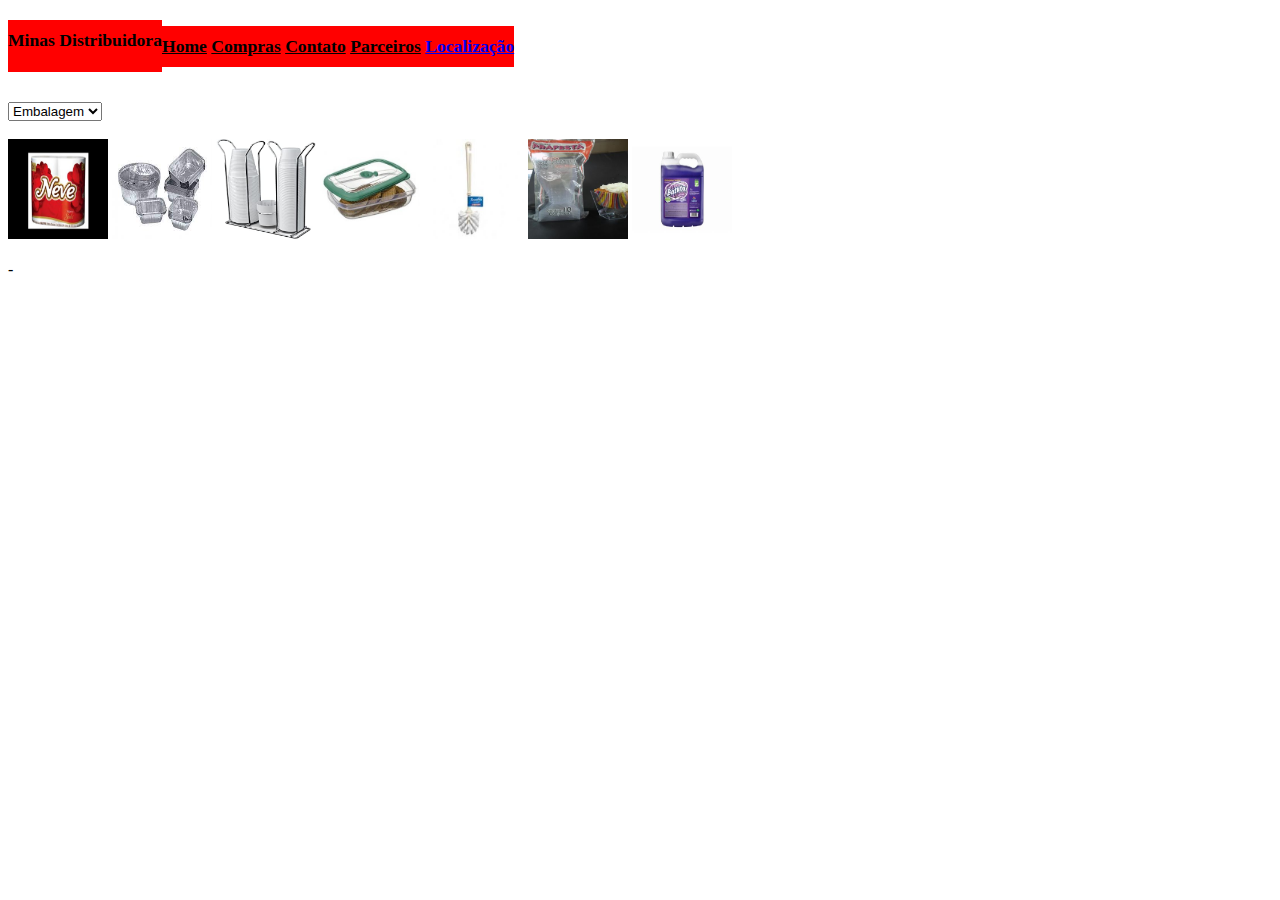
==== compras.html @ a645e39c "repositorioprojeto" ====
<!DOCTYPE html>
<html lang="pt-br">
    <head>
        <meta charset="UTF-8">
    <meta http-equiv="X-UA-Compatible" content="IE=edge">
    <meta name="viewport" content="width=device-width, initial-scale=1.0">
    <link rel="stylesheet" href="style/style.css">
    <title>Minas Distribuidora</title>
</head>

<body>

    <div class="flexbox">
        <h1>Minas Distribuidora   
        </h1>
        
        <ul id="flexbox" class="menu">
            <a href="index.html" class="menu">Home</a>
            <a href="compras.html" class="menu">Compras</a>
            <a href="contato.html" class="menu">Contato</a>
            <a href="parceiros.html" class="menu">Parceiros</a>
            <a href="localização.html" class="menu__inicio">Localização</a>
            </ul>
        </div>
  
    <br>
    <select name="Categorias">
        <article>Categorias</article>
        
        <option value="Embalagem">Embalagem</option>
        <option value="Confeitaria">Confeitaria</option>
        <option value="Alimentos">Alimentos</option>
        <option value="Decoração">Decoracao</option>
        <option value="Doces">Doces</option>
        <option value="Categorias">Categorias</option>
        <option value="Limpeza">limpeza</option>
        <option value="Descartavel">Descartavel</option>
    </select>
    <br>
    <br>
    <div>
          
        <img src="imagens/001.png" alt="trulli"width="100" height="100"> 
        <img src="imagens/marmitex.jpg"width="100" height="100"> 
        <img src="imagens/organizdosdecopo.jpg"width="100" height="100"> 
        <img src="imagens/09294.jpg"width="100" height="100"> 
        <img src="imagens/03504.jpg"width="100" height="100"> 
        <img src="imagens/SAM_2878.jpg"width="100" height="100"> 
        <img src="imagens/desinfetanteingleza.jpg"width="100" height="100"> 
    </div>
  
       <br>
    
    
</body>
</html>-
---- style/style.css ----
h1{
    background-color: red;
    color: black;
    margin: opx;
    width: opx;
    height: opx;
    border: black;
    font-family: "Open Sans",sans-serif black;
    font-size: 1.1rem;
    font-weight: 600;
    padding: 10px 0;
   
 
 }  

.flexbox{ 
    display:flex;
flex-direction: row;


}
.menu{
    background-color: red;
    color: black;
    margin: opx;
    width: opx;
    height: opx;
    border: black;
    font-family: "Open Sans",sans-serif black;
    font-size: 1.1rem;
    font-weight: 600;
    padding: 10px 0;
}
.img{
    background-image: repeating-linear-gradient();
}

#fotos{
    margin-top: 30px;
    width: 650px;
    overflow: hidden;
    height: 110px;
    border: 1px solid #ccc;
    
    }
        
#fotos ul li{ 
    margin-right: 4px;
    cursor: pointer;
width: 100px;
height: 100px;
background-color: #ccc;
border: 1px solid #555;
display:inline-block;
}

figcaption{
    font-family:'Segoe UI', Tahoma, Geneva, Verdana, sans-serif;
    font-size: large;
}
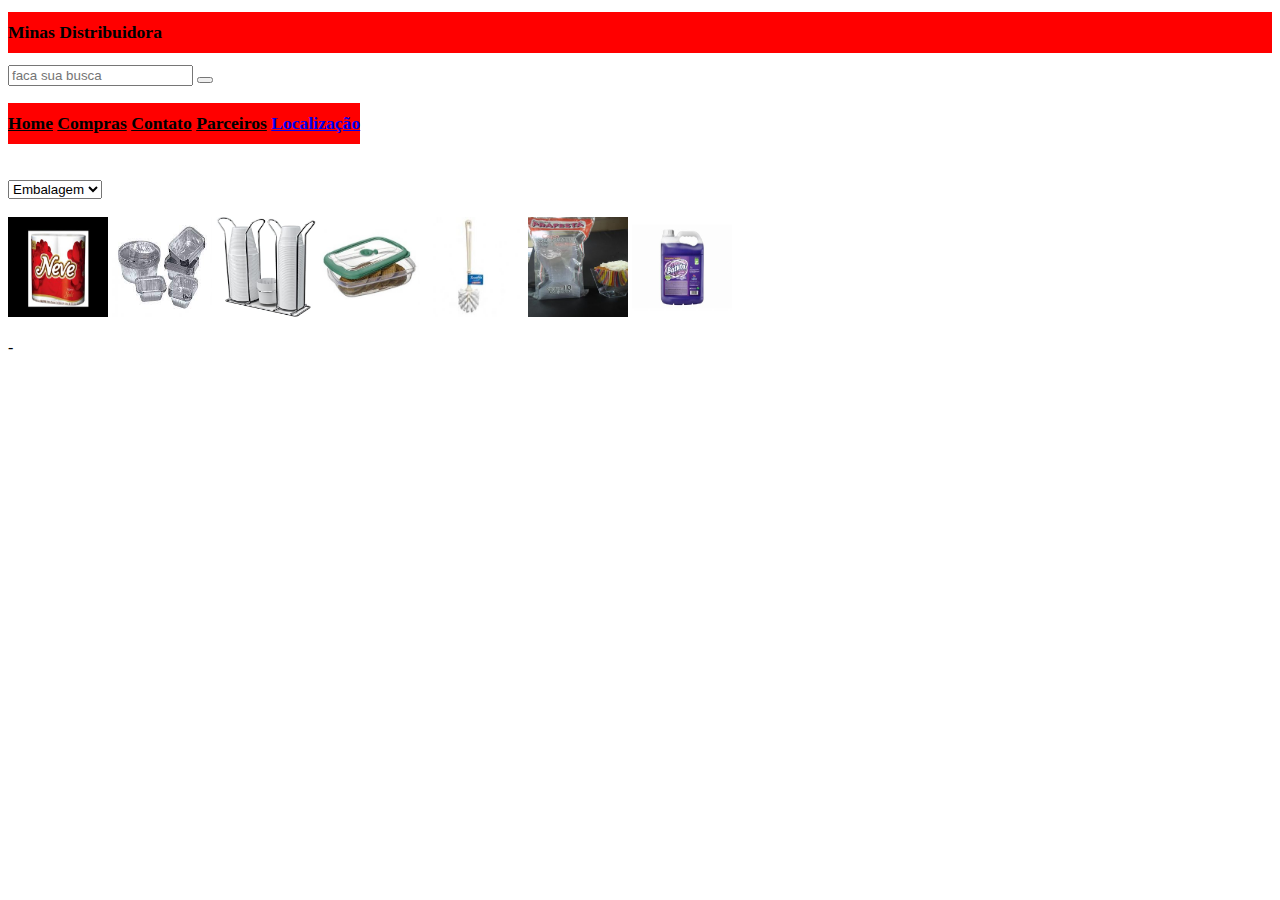
==== commit d51d324e: "alteraçoes" ====
--- a/compras.html
+++ b/compras.html
@@ -10,20 +10,24 @@
 
 <body>
 
-    <div class="flexbox">
-        <h1>Minas Distribuidora   
-        </h1>
-        
-        <ul id="flexbox" class="menu">
-            <a href="index.html" class="menu">Home</a>
-            <a href="compras.html" class="menu">Compras</a>
-            <a href="contato.html" class="menu">Contato</a>
-            <a href="parceiros.html" class="menu">Parceiros</a>
-            <a href="localização.html" class="menu__inicio">Localização</a>
-            </ul>
-        </div>
+  
+    <h1>Minas Distribuidora</h1> 
+      <form action="#" method="post">
+          <input type="text" name="search" placeholder="faca sua busca" required>
+          <button type="submit"><i class="fas fa-search"></i></button>
+      </form>  
+    <div class="flexbox">   
+    <ul class="menu">
+        <a href="index.html" class="menu">Home</a>
+        <a href="compras.html" class="menu">Compras</a>
+        <a href="contato.html" class="menu">Contato</a>
+        <a href="parceiros.html" class="menu">Parceiros</a>
+        <a href="localização.html" class="menu__inicio">Localização</a>
+        </ul>
+     </div>
   
     <br>
+    
     <select name="Categorias">
         <article>Categorias</article>
         
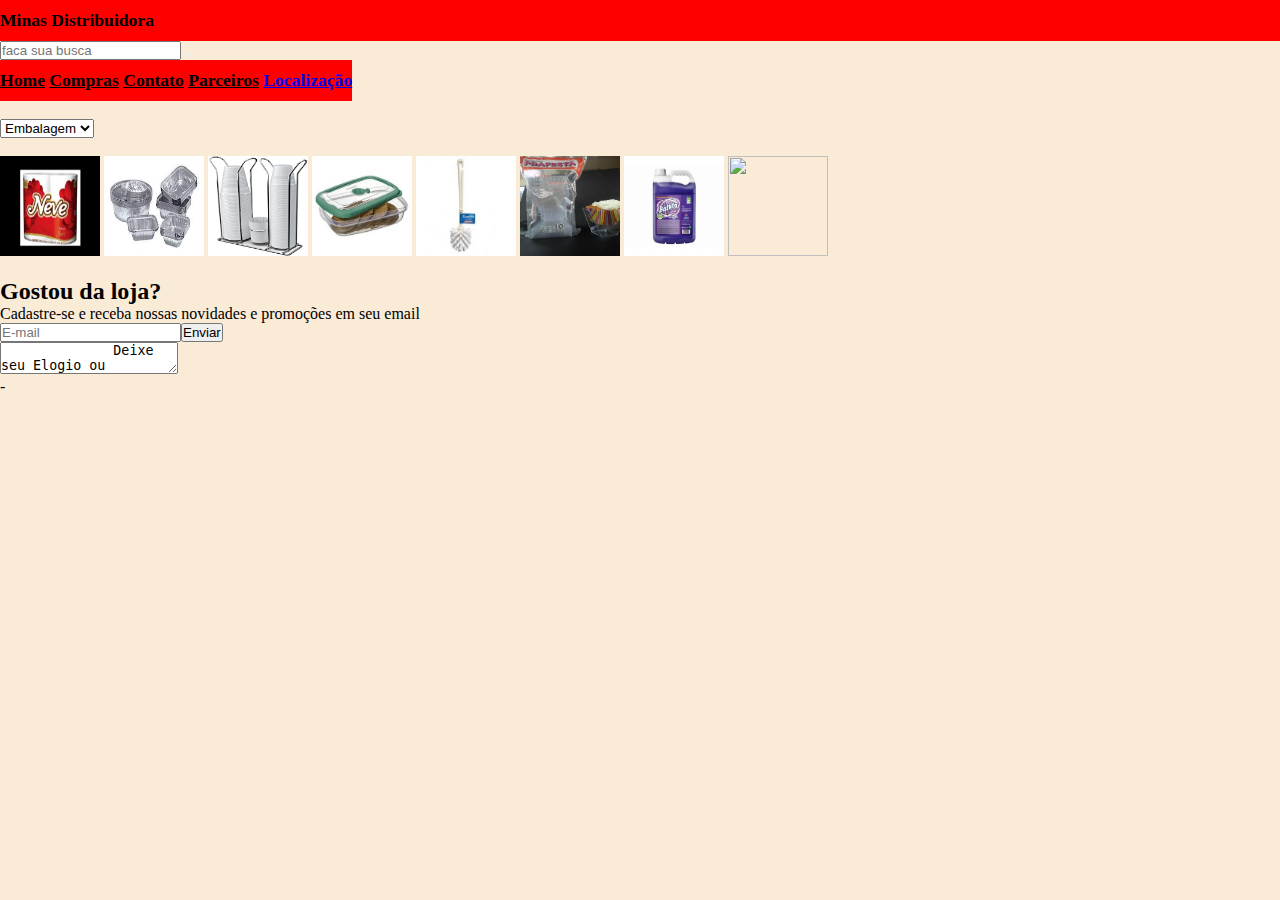
==== commit 3a92dea0: "master" ====
--- a/compras.html
+++ b/compras.html
@@ -51,9 +51,32 @@
         <img src="imagens/03504.jpg"width="100" height="100"> 
         <img src="imagens/SAM_2878.jpg"width="100" height="100"> 
         <img src="imagens/desinfetanteingleza.jpg"width="100" height="100"> 
+        <img src="imagens/"width="100" height="100">
     </div>
   
        <br>
+       <footer>
+        <div class="feedback" >
+          <div class="email ">
+            <section class="Noticias" data-tray-tst="noticias-box">
+              <h2 class="titulo">Gostou da loja?</h2>
+              <span>Cadastre-se e receba nossas novidades e promoções em seu email</span>
+              <form action="/mvc/store/newsletter/?loja=779654" method="post" name="newsletter" data-tray-tst="newsletter_form">
+                <input name="email" type="email" placeholder="E-mail" data-tray-tst="newsletter_email"><button class="news-btn" data-tray-tst="newsletter_cadastrar">
+                  Enviar</button>
+                </form>
+              </section>
+            </div>
+          </div>
+
+      
+            <textarea class="form-control" placeholder="Deixe Seu Comentario" id="Comentario">
+              Deixe seu Elogio ou Reclamação
+            </textarea>
+            <label for="floatingTextarea">
+            </label>
+          
+    </footer>
     
     
 </body>
--- a/style/style.css
+++ b/style/style.css
@@ -20,6 +20,9 @@
 
 
 }
+body{
+    background-color: antiquewhite;
+}
 .menu{
     background-color: red;
     color: black;
@@ -34,6 +37,8 @@
 }
 .img{
     background-image: repeating-linear-gradient();
+    flex-direction: column;
+    grid-gap: 10px;
 }
 
 #fotos{
@@ -60,3 +65,34 @@
     font-size: large;
 }
 
+*{
+    margin:0;
+    padding: 0;
+    box-sizing:border-box ;
+}
+.container-galeria{
+    display:grid;
+    grid-template-columns: repeat(6,1fr);
+    grid-auto-rows: 100px;
+
+}
+.item-galeria{
+    position: relative;
+}
+.item-galeria .img-galeria{
+    width: 100px;
+    height: 100px;
+    object-fit: cover;
+}
+.item-galeria .title-galeria{
+    position: absolute;
+    background-color: rgba(0,0,0,0.5) ;
+    left: 0;
+    bottom:0 ;
+    width:100px ;
+    color:#ccc;
+    padding: 10px ;
+    font-size: 16pt;
+    font-family: Verdana, Geneva, Tahoma, sans-serif;
+
+}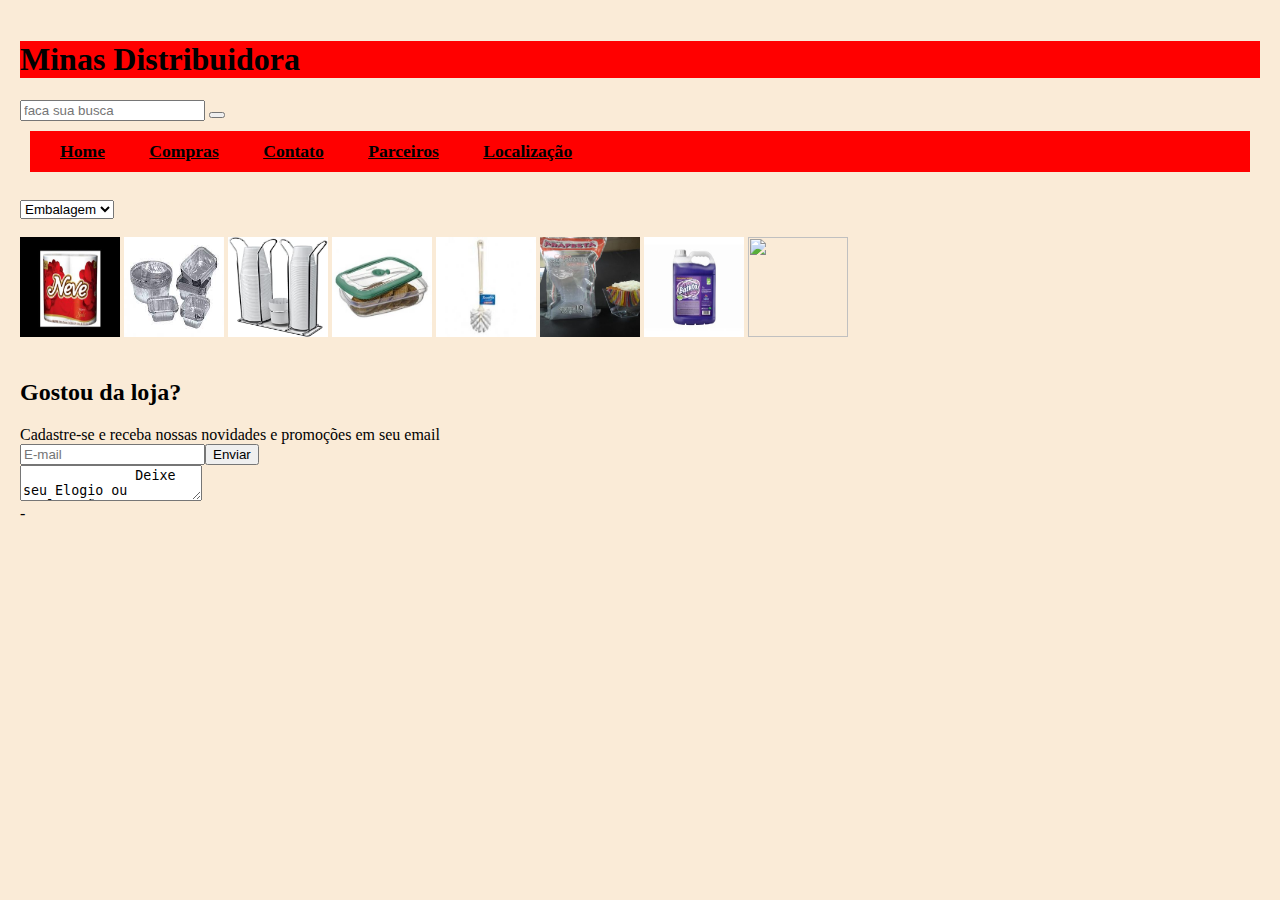
==== commit 260dbe2c: "testes de allinhamento" ====
--- a/compras.html
+++ b/compras.html
@@ -22,7 +22,7 @@
         <a href="compras.html" class="menu">Compras</a>
         <a href="contato.html" class="menu">Contato</a>
         <a href="parceiros.html" class="menu">Parceiros</a>
-        <a href="localização.html" class="menu__inicio">Localização</a>
+        <a href="localizacao.html" class="menu">Localização</a>
         </ul>
      </div>
   
--- a/style/style.css
+++ b/style/style.css
@@ -2,42 +2,32 @@
 h1{
     background-color: red;
     color: black;
-    margin: opx;
-    width: opx;
-    height: opx;
+    font-family: "Open Sans",sans-serif black;
+
+ 
+ }  
+
+body{
+   background-color: antiquewhite;
+   margin: 10px;
+   padding: 10px;
+   box-sizing: content-box;
+   
+    
+}
+.menu{
+    background-color: red;
+    color: black;
+    margin: 10px;
     border: black;
     font-family: "Open Sans",sans-serif black;
     font-size: 1.1rem;
     font-weight: 600;
-    padding: 10px 0;
-   
- 
- }  
-
-.flexbox{ 
-    display:flex;
-flex-direction: row;
-
-
+    padding: 10px;
 }
-body{
-    background-color: antiquewhite;
-}
-.menu{
-    background-color: red;
-    color: black;
-    margin: opx;
-    width: opx;
-    height: opx;
-    border: black;
-    font-family: "Open Sans",sans-serif black;
-    font-size: 1.1rem;
-    font-weight: 600;
-    padding: 10px 0;
-}
+/*
 .img{
     background-image: repeating-linear-gradient();
-    flex-direction: column;
     grid-gap: 10px;
 }
 
@@ -51,8 +41,8 @@
     }
         
 #fotos ul li{ 
-    margin-right: 4px;
-    cursor: pointer;
+margin-right: 4px;
+cursor:copy;
 width: 100px;
 height: 100px;
 background-color: #ccc;
@@ -65,24 +55,25 @@
     font-size: large;
 }
 
-*{
-    margin:0;
-    padding: 0;
-    box-sizing:border-box ;
-}
+
+
 .container-galeria{
     display:grid;
     grid-template-columns: repeat(6,1fr);
     grid-auto-rows: 100px;
+    grid-template-areas:
 
 }
+*/
 .item-galeria{
-    position: relative;
+    position: inherit;
 }
 .item-galeria .img-galeria{
     width: 100px;
     height: 100px;
+    /*
     object-fit: cover;
+   */
 }
 .item-galeria .title-galeria{
     position: absolute;
@@ -95,4 +86,13 @@
     font-size: 16pt;
     font-family: Verdana, Geneva, Tahoma, sans-serif;
 
+}
+
+#fotoshome{
+    display: inline-block;
+    margin: 10px;
+    padding: 10px;
+    border: 10px;
+    border: black;
+
 }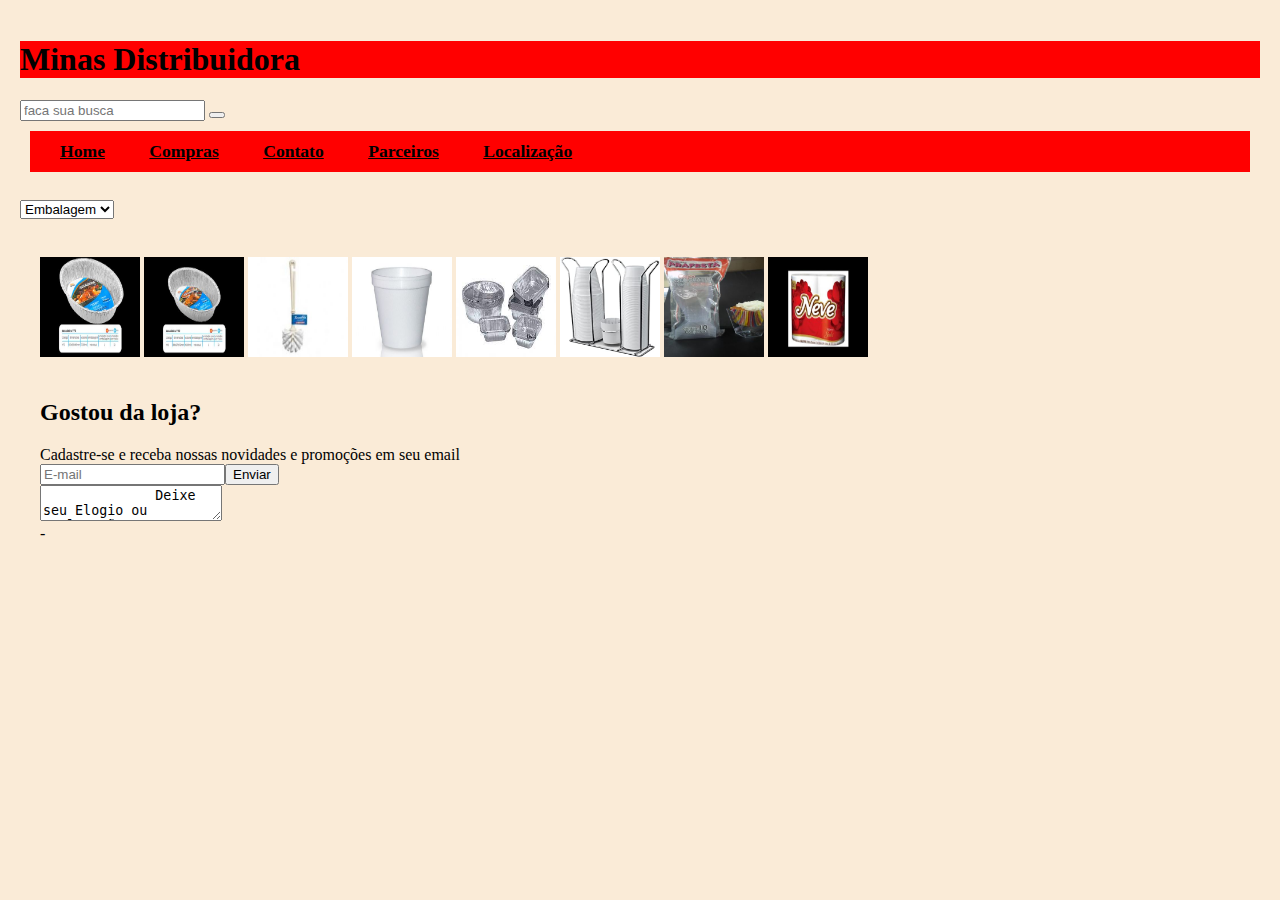
==== commit 1dfd3198: "teste de imagens" ====
--- a/compras.html
+++ b/compras.html
@@ -42,18 +42,18 @@
     </select>
     <br>
     <br>
-    <div>
-          
-        <img src="imagens/001.png" alt="trulli"width="100" height="100"> 
-        <img src="imagens/marmitex.jpg"width="100" height="100"> 
-        <img src="imagens/organizdosdecopo.jpg"width="100" height="100"> 
-        <img src="imagens/09294.jpg"width="100" height="100"> 
-        <img src="imagens/03504.jpg"width="100" height="100"> 
-        <img src="imagens/SAM_2878.jpg"width="100" height="100"> 
-        <img src="imagens/desinfetanteingleza.jpg"width="100" height="100"> 
-        <img src="imagens/"width="100" height="100">
-    </div>
-  
+   
+<section id="fotoshome"> 
+  <div class="item-galeria">      
+        <img src="imagens/02.png" class="img-galeria"> 
+        <img src="imagens/03.png" class="img-galeria"> 
+        <img src="imagens/04.jpg" class="img-galeria"> 
+        <img src="imagens/09.jpeg" class="img-galeria"> 
+        <img src="imagens/11.jpg" class="img-galeria"> 
+        <img src="imagens/13.jpg" class="img-galeria"> 
+        <img src="imagens/14.jpg" class="img-galeria"> 
+        <img src="imagens/01.png" class="img-galeria">
+</div>
        <br>
        <footer>
         <div class="feedback" >
--- a/style/style.css
+++ b/style/style.css
@@ -95,4 +95,4 @@
     border: 10px;
     border: black;
 
-}+}
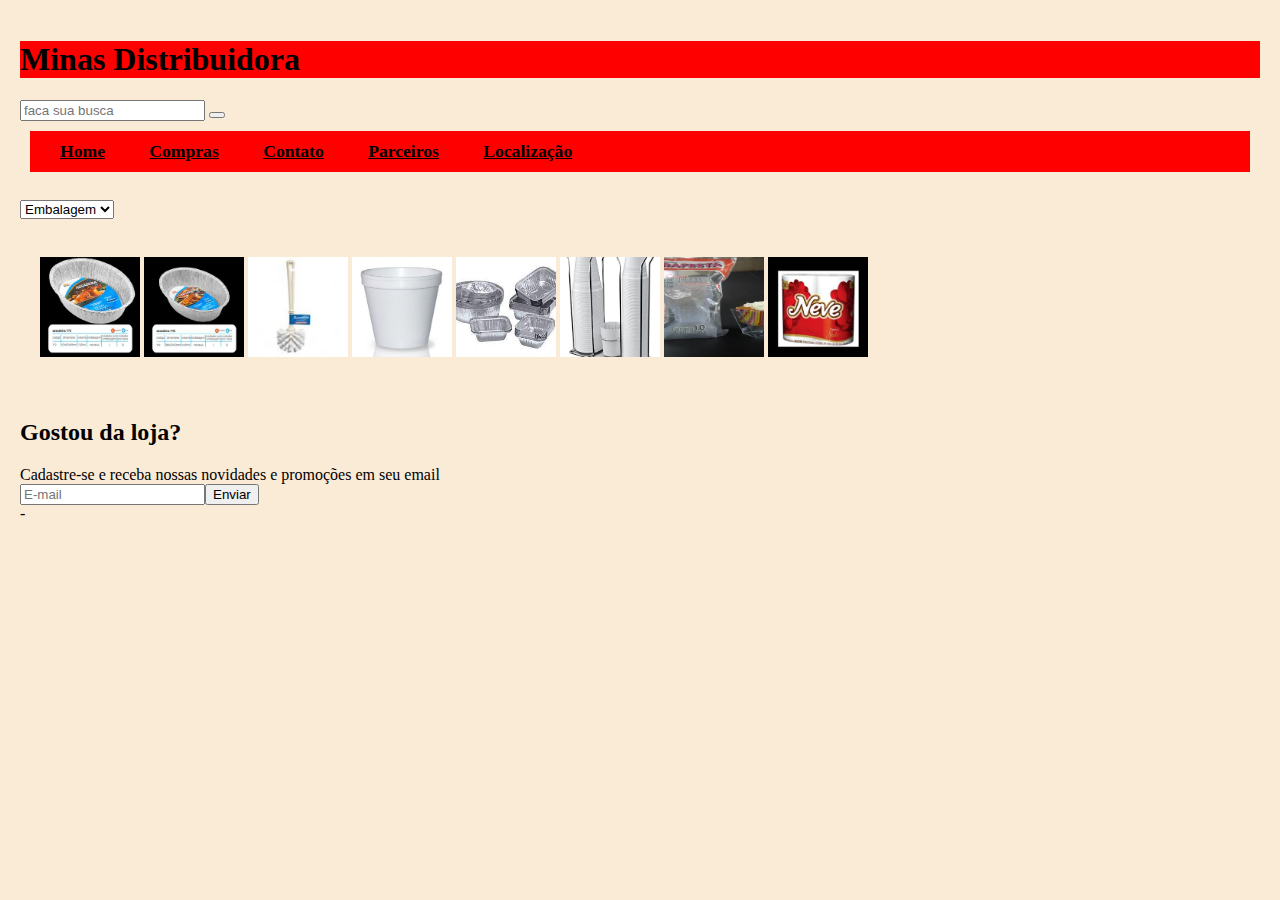
==== commit 292ae6d9: "usando o grid e o flex" ====
--- a/compras.html
+++ b/compras.html
@@ -54,30 +54,16 @@
         <img src="imagens/14.jpg" class="img-galeria"> 
         <img src="imagens/01.png" class="img-galeria">
 </div>
+</section>
        <br>
-       <footer>
-        <div class="feedback" >
-          <div class="email ">
-            <section class="Noticias" data-tray-tst="noticias-box">
-              <h2 class="titulo">Gostou da loja?</h2>
-              <span>Cadastre-se e receba nossas novidades e promoções em seu email</span>
-              <form action="/mvc/store/newsletter/?loja=779654" method="post" name="newsletter" data-tray-tst="newsletter_form">
-                <input name="email" type="email" placeholder="E-mail" data-tray-tst="newsletter_email"><button class="news-btn" data-tray-tst="newsletter_cadastrar">
-                  Enviar</button>
-                </form>
-              </section>
-            </div>
-          </div>
+      
+<footer class="newsletter" data-tray-tst="newsletter_box"> <h2 class="title">Gostou da loja?</h2>
+            <span>Cadastre-se e receba nossas novidades e promoções em seu email</span>
+          <form action="/mvc/store/newsletter/?loja=779654" method="post" name="newsletter" data-tray-tst="newsletter_form"><input name="email" type="email" placeholder="E-mail" data-tray-tst="newsletter_email"><button class="news-btn" data-tray-tst="newsletter_cadastrar">Enviar</button>
+          </form>
+</footer>
 
-      
-            <textarea class="form-control" placeholder="Deixe Seu Comentario" id="Comentario">
-              Deixe seu Elogio ou Reclamação
-            </textarea>
-            <label for="floatingTextarea">
-            </label>
-          
-    </footer>
-    
+
     
 </body>
 </html>---- a/style/style.css
+++ b/style/style.css
@@ -25,11 +25,16 @@
     font-weight: 600;
     padding: 10px;
 }
-/*
-.img{
-    background-image: repeating-linear-gradient();
-    grid-gap: 10px;
+
+  
+  
+
+section{  
+    display: flex;
+    justify-content: space-between;
+
 }
+
 
 #fotos{
     margin-top: 30px;
@@ -37,8 +42,9 @@
     overflow: hidden;
     height: 110px;
     border: 1px solid #ccc;
+   
     
-    }
+}
         
 #fotos ul li{ 
 margin-right: 4px;
@@ -48,6 +54,7 @@
 background-color: #ccc;
 border: 1px solid #555;
 display:inline-block;
+
 }
 
 figcaption{
@@ -56,24 +63,23 @@
 }
 
 
-
 .container-galeria{
     display:grid;
     grid-template-columns: repeat(6,1fr);
     grid-auto-rows: 100px;
-    grid-template-areas:
+    grid-template-areas:40px left 40px;
+    justify-content: space-between;
 
 }
-*/
+
 .item-galeria{
     position: inherit;
 }
 .item-galeria .img-galeria{
     width: 100px;
     height: 100px;
-    /*
     object-fit: cover;
-   */
+ 
 }
 .item-galeria .title-galeria{
     position: absolute;
@@ -89,10 +95,34 @@
 }
 
 #fotoshome{
-    display: inline-block;
     margin: 10px;
     padding: 10px;
     border: 10px;
     border: black;
 
 }
+
+.news-full .newsletter {
+    display: flex;
+    flex-flow: column nowrap;
+    justify-content: center;
+    align-items: center;
+    margin: 40px 0;
+    height: 250px;
+    background-color: rgba(0,0,0,.5);
+    position: relative;
+}
+.news-full .title {
+    color: #9b58b6;
+    text-transform: initial;
+    font-family: "Open Sans",sans-serif;
+    font-size: 3.6rem;
+    font-weight: 600;
+    line-height: 1.6rem;
+}
+.contato{
+  display:grid;
+  grid-template:auto; 
+  grid-gap:16px;
+
+}